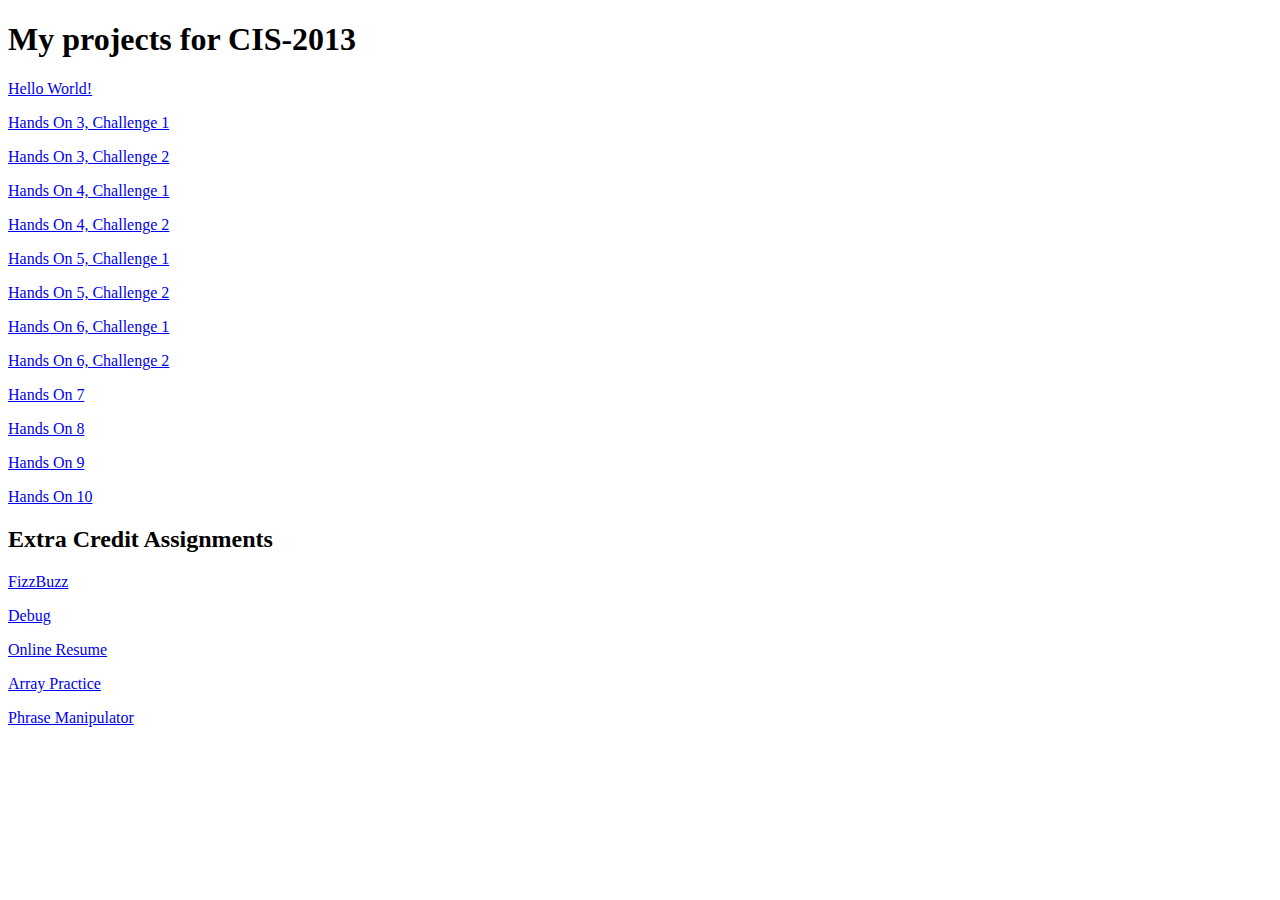
==== index.html @ 9ff35d32 "Add files via upload" ====
<!DOCTYPE html>
<html>
<link rel="stylesheet" type="text/css" href="index.css" />
<body>

<h1> My projects for CIS-2013</h1>
<p><a href=https://mrladas.github.io/cis-2013-programs/HelloWorld.html>Hello World!</a></p>
<p><a href=https://mrladas.github.io/cis-2013-programs/HO3-CH1.html>Hands On 3, Challenge 1</a></p>
<p><a href=https://mrladas.github.io/cis-2013-programs/HO3-CH2.html>Hands On 3, Challenge 2</a></p>
<p><a href=https://mrladas.github.io/cis-2013-programs/HO4-CH1.html>Hands On 4, Challenge 1</a></p>
<p><a href=https://mrladas.github.io/cis-2013-programs/HO4-CH2.html>Hands On 4, Challenge 2</a></p>
<p><a href=https://mrladas.github.io/cis-2013-programs/HO5-CH1.html>Hands On 5, Challenge 1</a></p>
<p><a href=https://mrladas.github.io/cis-2013-programs/HO5-CH2.html>Hands On 5, Challenge 2</a></p>
<p><a href=https://mrladas.github.io/cis-2013-programs/HO6-CH1.html>Hands On 6, Challenge 1</a></p>
<p><a href=https://mrladas.github.io/cis-2013-programs/HO6-CH2.html>Hands On 6, Challenge 2</a></p>
<p><a href=https://mrladas.github.io/cis-2013-programs/HO7-CH1.html>Hands On 7</a></p>
<p><a href=https://mrladas.github.io/cis-2013-programs/HO8-CH1.html>Hands On 8</a></p>
<p><a href=https://mrladas.github.io/cis-2013-programs/HO9-CH1.html>Hands On 9</a></p>
<p><a href=https://mrladas.github.io/cis-2013-programs/HO10-CH1.html>Hands On 10</a></p>

<h2>Extra Credit Assignments</h2>
<p><a href=https://mrladas.github.io/cis-2013-programs/fizzbuzz.html>FizzBuzz</a></p>
<p><a href=https://mrladas.github.io/cis-2013-programs/DebugExtraCredit.html>Debug</a></p>
<p><a href=https://mrladas.github.io/cis-2013-programs/OnlineResume.html>Online Resume</a></p>
<p><a href=https://mrladas.github.io/cis-2013-programs/ArrayPractice.html>Array Practice</a></p>  
<p><a href=https://mrladas.github.io/cis-2013-programs/phrasemanipulator.html>Phrase Manipulator</a></p>
</body>
</html>
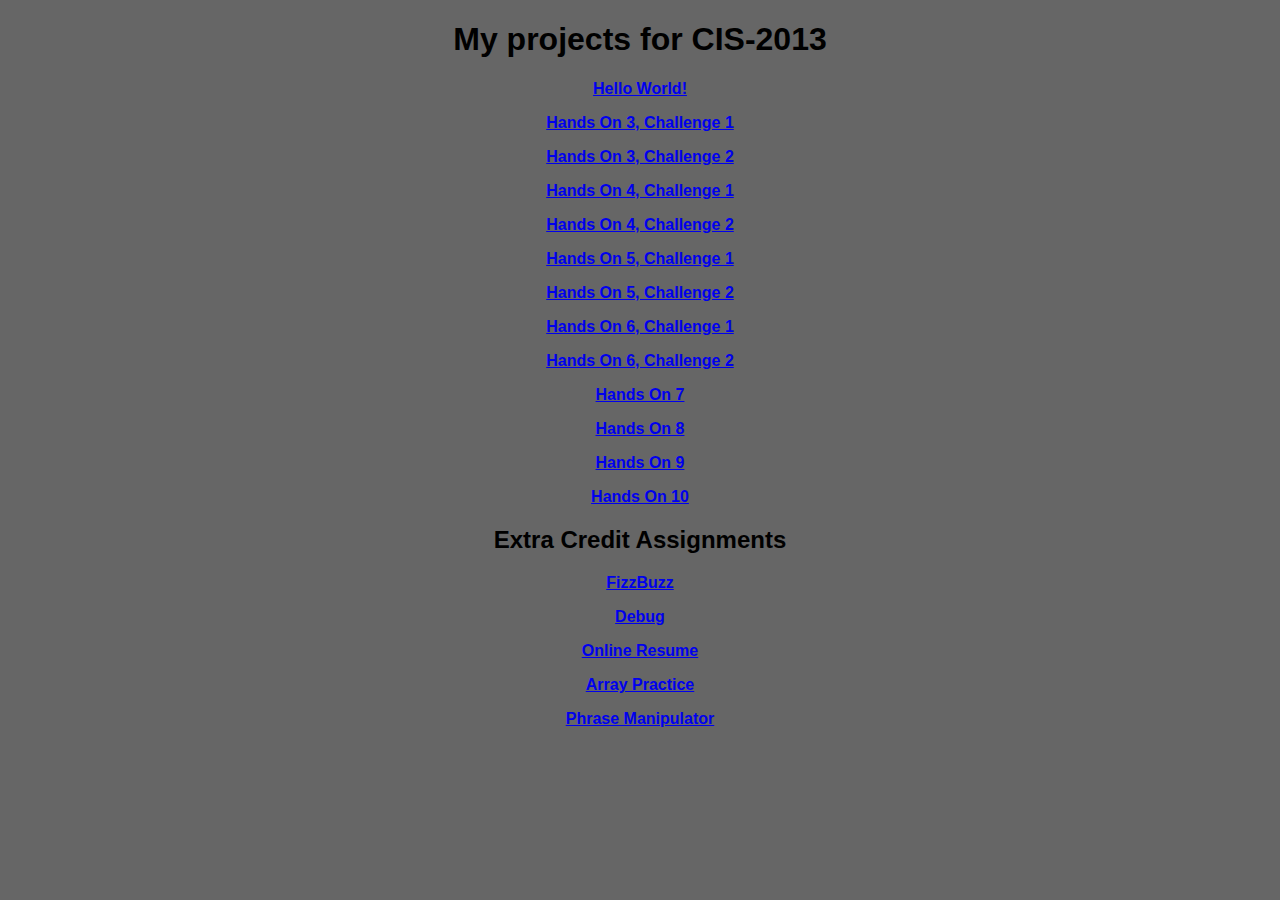
==== commit 339f606d: "Update index.html" ====
--- a/index.html
+++ b/index.html
@@ -4,7 +4,7 @@
 <body>
 
 <h1> My projects for CIS-2013</h1>
-<p><a href=https://mrladas.github.io/cis-2013-programs/HelloWorld.html>Hello World!</a></p>
+<p><a href=https://shorine.github.io/cis-2013-programs/HelloWorld.html>Hello World!</a></p>
 <p><a href=https://mrladas.github.io/cis-2013-programs/HO3-CH1.html>Hands On 3, Challenge 1</a></p>
 <p><a href=https://mrladas.github.io/cis-2013-programs/HO3-CH2.html>Hands On 3, Challenge 2</a></p>
 <p><a href=https://mrladas.github.io/cis-2013-programs/HO4-CH1.html>Hands On 4, Challenge 1</a></p>
@@ -25,4 +25,4 @@
 <p><a href=https://mrladas.github.io/cis-2013-programs/ArrayPractice.html>Array Practice</a></p>  
 <p><a href=https://mrladas.github.io/cis-2013-programs/phrasemanipulator.html>Phrase Manipulator</a></p>
 </body>
-</html>+</html>
--- a/index.css
+++ b/index.css
@@ -0,0 +1,48 @@
+body {
+    font-family: Arial, Helvetica, sans-serif;
+    background: #666666;
+}
+
+#content {
+    width: 600px;
+    margin: 10px auto;
+    padding: 5px 20px;
+    background: #FFFFFF;
+    border: 1px solid #000000;
+}
+
+h1 {
+	text-align: center;
+}
+
+h2 {
+	text-align: center;
+}
+
+p {
+	color: blue;
+	font-weight: bold;
+	text-align: center;
+}
+
+label {
+    display: block;
+    width: 20em;
+    text-align: right;
+    padding-right: 1em;
+    float: left;
+}
+
+input {
+    display: block;
+    float: left;
+    width: 75px;
+}
+
+#futureValue {
+    color: #000000;
+}
+
+br {
+    clear: left;
+}